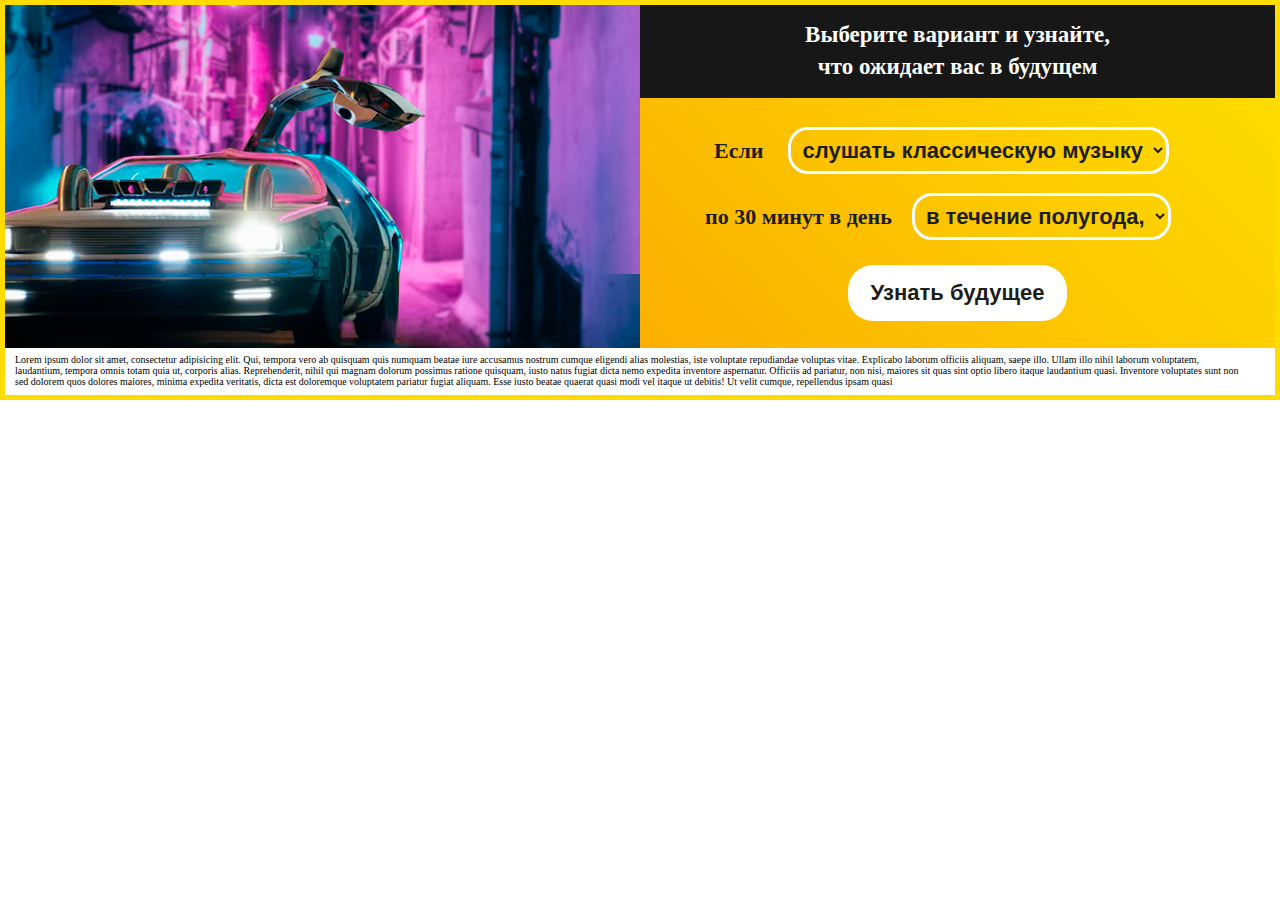
==== 19.08.2018.Beeline_footer/index.html @ 24b392c0 "beeline footer banner" ====
<!DOCTYPE html>
<html lang="en">
<head>
	<!-- //dsp-rambler.ru/js/jquery/jquery-1.7.2.min.js" -->
	<script src="https://code.jquery.com/jquery-3.3.1.min.js"></script>
	<link rel="stylesheet" href="style.css">
	<meta charset="UTF-8">
	<meta name="ad.size" content="width=1280,height=400">
	<meta http-equiv="X-UA-Compatible" content="IE=edge" />
	<title></title>
</head>
<body>
	<div class="stage">
		<div class="left-side">
			<!-- <img src="car.jpg" alt="a car from "back to the future"> -->
			<div class="car"></div>
		</div>
		<div class="right-side">
			<div id="right-side-title" class="right-side-title slide1">Выберите вариант и узнайте,<br>что ожидает вас в будущем</div>
			<div id="classic-title" class="right-side-title slide2 hidden">Через год вы станете знатоком<br>классической музыки</div>
			<div id="right-side-back">
							<form id="right-side-form" class="slide1">
												<label for="action" id="action-label"  class="labels">Если</label>
												<select id="action" class="selection" name="action">
														  <option value="answer1">слушать классическую музыку</option>
														  <option value="answer2">answer2</option>
														  <option value="answer3">answer3</option>
														  <option value="answer4">answer4</option>
												</select><br>
												<label for="time" id="time-label" class="labels">по 30 минут в день</label>
												<select id="time" class="selection" name="time" >
														  <option value="answer1">в течение полугода,</option>
														  <option value="answer2">answer2</option>
														  <option value="answer3">answer3</option>
														  <option value="answer4">answer4</option>
												</select><br>
												<input id="submit-button" type="submit" value="Узнать будущее">
												<!-- <a href="#" id="submit-button">Make Url</a> -->
								</form>
								<div class="right-side-subtitle slide2 hidden">А ещё мы точно знаем, что если вы выберите один из телефонов Samsung,<br>то получите классные подарки в салонах связи «Билайн»!</div>
								<div class="gifts slide2 hidden">
									<div id="phone" class="gift"></div>
									<div id="equal" class="gift"></div>
									<div id="text" class="gift"></div>
									<div id="plus" class="gift"></div>
									<div id="earphones" class="gift"></div>								
								</div>
								<div class="slide2 hidden">
									<div id="leftarrow"></div>
									<div id="rightarrow"></div>	
								</div>
								<button id="more-button" class="slide2 block hidden">Подробнее</button>
			</div>
		</div>
		<div class="footer">
			<p class="disc">Lorem ipsum dolor sit amet, consectetur adipisicing elit. Qui, tempora vero ab quisquam quis numquam beatae iure accusamus nostrum cumque eligendi alias molestias, iste voluptate repudiandae voluptas vitae. Explicabo laborum officiis aliquam, saepe illo. Ullam illo nihil laborum voluptatem, laudantium, tempora omnis totam quia ut, corporis alias. Reprehenderit, nihil qui magnam dolorum possimus ratione quisquam, iusto natus fugiat dicta nemo expedita inventore aspernatur. Officiis ad pariatur, non nisi, maiores sit quas sint optio libero itaque laudantium quasi. Inventore voluptates sunt non sed dolorem quos dolores maiores, minima expedita veritatis, dicta est doloremque voluptatem pariatur fugiat aliquam. Esse iusto beatae quaerat quasi modi vel itaque ut debitis! Ut velit cumque, repellendus ipsam quasi </p>
		</div>
	</div>
</body>
<script>
	$('#submit-button').click(function(e) {
    e.preventDefault();
    var url = $('#action').val() + "_" + $('#time').val();
     // alert(url);
     if (url == 'answer1_answer1') {
     	// alert(url);
     	$(".slide1").toggleClass("hidden");
     	$(".slide2").toggleClass("show");
     }
    // <!-- open(url); -->
});
// $("#right-side-title").click(function(){
//     $("p").toggleClass("hidden");
// });
</script>
</html>
---- 19.08.2018.Beeline_footer/style.css ----
body {
	padding: 0;
	margin: 0;
}
.stage {
	max-width: 1270px;
	height: 390px;
	border: 5px solid #fedc00;
	overflow: hidden;
}
.right-side, .left-side, .footer {
	/*width: 635px;*/
	/*display: inline-block;	*/
	/*position: absolute;*/
	float: left;
	width: 50%;
	/*top: 5px;*/
	/*left: 5px;*/
}
.footer {
	width: 100%;
}
.stage:after {
    content: "";
    display: table;
    clear: both;
}
.car {
	background-image: url(car.jpg);	
	width:100%;
	height: 343px;
	-webkit-background-size: cover;
	background-size: cover;
}
.right-side-title {
	background: #171717;
	color: #fff;
	text-align: center;
	line-height: 1.4;
	font-size: 23px;
	font-weight: bold;
	padding: 14px 0 15px 0;
}
.right-side-subtitle {
	font-size: 15px;
	text-align: center;
	font-weight: 600;
	color: #262825;
	padding: 16px 30px 0 30px;
}
#right-side-back {
	background: #fbaf01; /* Old browsers */
    background: -moz-linear-gradient(45deg, #fbaf01 0%, #fedc00 100%); /* FF3.6-15 */
    background: -webkit-linear-gradient(45deg, #fbaf01 0%,#fedc00 100%); /* Chrome10-25,Safari5.1-6 */
    background: linear-gradient(45deg, #fbaf01 0%,#fedc00 100%); /* W3C, IE10+, FF16+, Chrome26+, Opera12+, Safari7+ */
    filter: progid:DXImageTransform.Microsoft.gradient( startColorstr='#fbaf01', endColorstr='#fedc00',GradientType=1 ); /* IE6-9 fallback on horizontal gradient */
    height: 250px;
}
.selection {
	border: 3px solid #fff;
	border-radius: 20px;
	background: transparent;
	color: #1e1e1c;
	font-size: 22px;
	font-weight: 600;
	padding: 7px;
	outline: none;
	cursor: pointer;
}
.labels {
	color: #1d1d1b;
	font-size: 22px;
	font-weight: 600;
}
#action {
	margin-left: 21px;
	margin-top:  29px;
}
#time {
	margin-left: 16px;
	margin-top: 19px;
}
#action-label {
	margin-left: 74px;
}
#time-label {
	margin-left: 65px;
}
#submit-button {
	background: #fff;
	color: #1d1d1b;
	font-size: 22px;
	font-weight: 600;
	border-radius: 25px;
	padding: 15px 23px 15px 23px;
	border: none;
	outline: none;
	cursor: pointer;
/*	margin-left: 218px;
	margin-top: 25px;*/
	margin: 25px auto 0 auto;
	display: block;
}
.gifts {
	text-align: center;
	margin-top: 13px;
}
.gift {
	display: inline-block;
	margin: auto 0;
}
#phone {
	background-image: url(phone.png);
	width: 131px;
	height: 121px;
}
#equal {
	background-image: url(equal.png);
	width: 47px;
	height: 11px;
	margin: 45px 23px 65px 0;	
}
#plus {
	background-image: url(plus.png);
	width: 26px;
	height: 26px;	
	margin: 35px 15px 59px 21px;
}
#earphones {
	background-image: url(earphones.png);
	width: 125px;
	height: 77px;
	margin: 14px 20px 30px 0;	
}
#text {
	background-image: url(text.png);
	width: 85px;
	height: 45px;
	margin: 30px 0 46px 0;
}
#leftarrow, #rightarrow {
	position: absolute;
	top: 191px;
	cursor: pointer;
}
#leftarrow {
	background-image: url(leftarrow.png);
	width: 43px;
	height: 46px;
}
#rightarrow {
	background-image: url(rightarrow.png);
	background-repeat: no-repeat;
	width: 635px;
	height: 46px;
	background-position: top right;
}

/*#text-l1 {
	text-transform: uppercase;
	font-weight: 900;
	font-size: 22px;
	text-align: center;
}
#text-l2 {
	font-style: italic;
	font-weight: 100;
	font-size: 12px;
	text-align: center;
}*/
#more-button {
	background: #fff;
	color: #1d1d1b;
	font-size: 22px;
	font-weight: 600;
	border-radius: 25px;
	padding: 10px 23px 10px 23px;
	border: none;
	outline: none;
	cursor: pointer;
/*	margin-left: 236px;
	margin-top: 10px;*/
	margin: 5px auto 10px auto;
}
.block { 
	display: block;
}
.disc {
	background: #fff;
	font-size: 10px;
	padding: 6px 30px 6px 10px;
	margin: 0;
	z-index: 1;
}




.hidden {
	display: none;
}
.show {
	display: inherit;
}
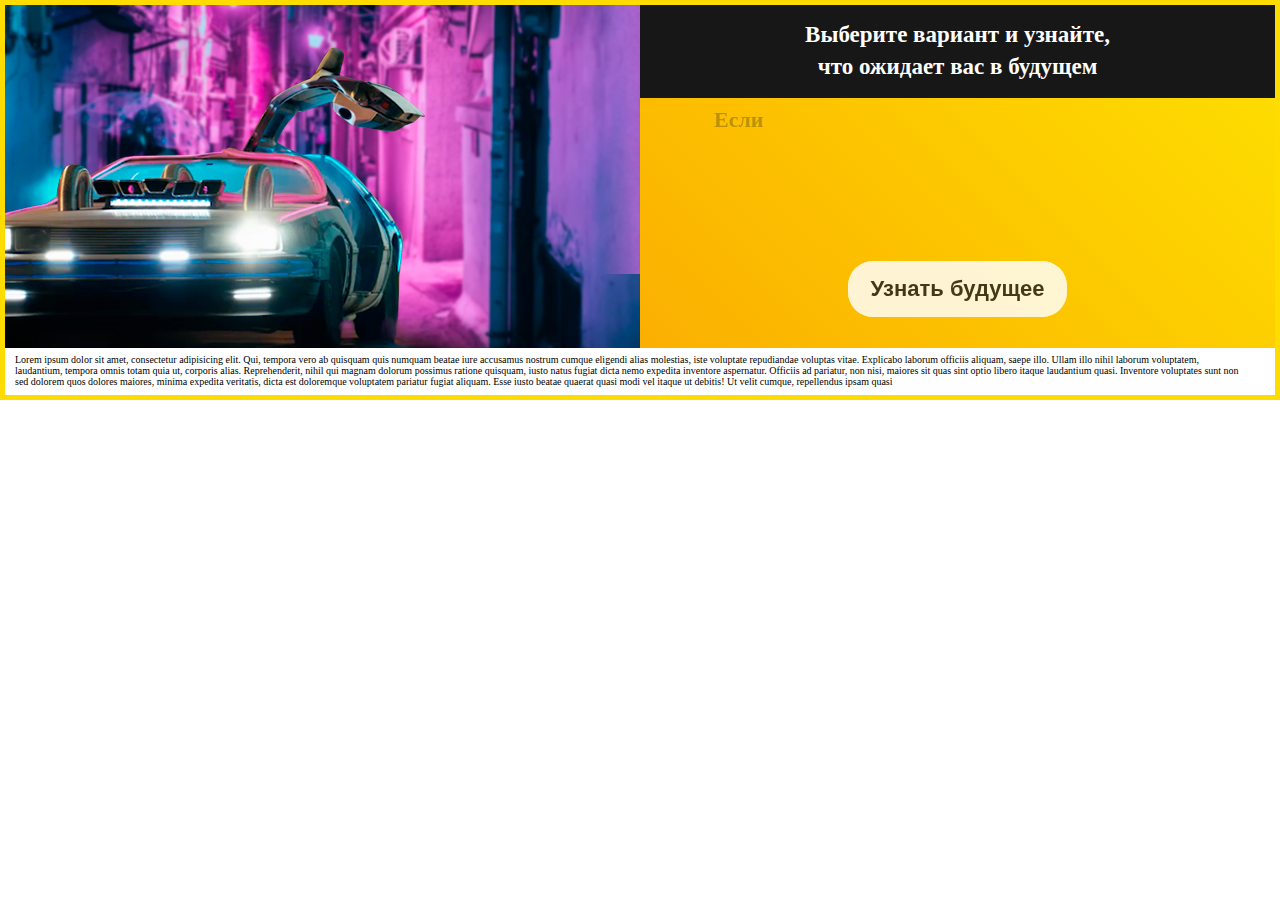
==== commit 618cde89: "animation added" ====
--- a/19.08.2018.Beeline_footer/index.html
+++ b/19.08.2018.Beeline_footer/index.html
@@ -3,6 +3,7 @@
 <head>
 	<!-- //dsp-rambler.ru/js/jquery/jquery-1.7.2.min.js" -->
 	<script src="https://code.jquery.com/jquery-3.3.1.min.js"></script>
+	<script src="greensock.js"></script>
 	<link rel="stylesheet" href="style.css">
 	<meta charset="UTF-8">
 	<meta name="ad.size" content="width=1280,height=400">
@@ -17,23 +18,33 @@
 		</div>
 		<div class="right-side">
 			<div id="right-side-title" class="right-side-title slide1">Выберите вариант и узнайте,<br>что ожидает вас в будущем</div>
-			<div id="classic-title" class="right-side-title slide2 hidden">Через год вы станете знатоком<br>классической музыки</div>
+			<div id="classic-title" class="right-side-title answer11 hidden">Через год вы станете знатоком<br>классической музыки</div>
+			<div id="classic-title" class="right-side-title answer12 hidden">Через неделю вы станете знатоком<br>классической музыки</div>
+			<div id="classic-title" class="right-side-title answer21 hidden">Через год вы станете жирным<br>как коровка</div>
+			<div id="classic-title" class="right-side-title answer22 hidden">Через неделю вы<br>разлюбите булки</div>
+			<div id="classic-title" class="right-side-title answer31 hidden">Через год вы станете курильщиком,<br>это повысит риск рака легких</div>
+			<div id="classic-title" class="right-side-title answer32 hidden">Через год вы станете курильщиком,<br>это повысит риск рака легких</div>
+			<div id="classic-title" class="right-side-title answer41 hidden">Через год вы станете обладателем<br>коллекции красивых штанов</div>
+			<div id="classic-title" class="right-side-title answer42 hidden">вы станете богатым и счастливым<br>носителем красивых штанов</div>
 			<div id="right-side-back">
 							<form id="right-side-form" class="slide1">
 												<label for="action" id="action-label"  class="labels">Если</label>
-												<select id="action" class="selection" name="action">
+												<div id="custom-action" class="custom-select">
+												<!-- <select id="action" class="selection" name="action"> -->
+												<select id="action" name="action">
 														  <option value="answer1">слушать классическую музыку</option>
-														  <option value="answer2">answer2</option>
-														  <option value="answer3">answer3</option>
-														  <option value="answer4">answer4</option>
+														  <option value="answer2">есть булку с маком</option>
+														  <option value="answer3">курить папиросу</option>
+														  <option value="answer4">ходить в красивых штанах</option>
 												</select><br>
+												</div>
 												<label for="time" id="time-label" class="labels">по 30 минут в день</label>
+												<div id="custom-time" class="custom-select" style="width: 300px;margin-top:0;">
 												<select id="time" class="selection" name="time" >
 														  <option value="answer1">в течение полугода,</option>
-														  <option value="answer2">answer2</option>
-														  <option value="answer3">answer3</option>
-														  <option value="answer4">answer4</option>
+														  <option value="answer2">каждый день</option>
 												</select><br>
+	                                            </div>
 												<input id="submit-button" type="submit" value="Узнать будущее">
 												<!-- <a href="#" id="submit-button">Make Url</a> -->
 								</form>
@@ -66,6 +77,42 @@
      	// alert(url);
      	$(".slide1").toggleClass("hidden");
      	$(".slide2").toggleClass("show");
+     	$(".answer11").toggleClass("show");
+     }
+     else if (url == 'answer1_answer2') {
+     	$(".slide1").toggleClass("hidden");
+     	$(".slide2").toggleClass("show");
+     	$(".answer12").toggleClass("show");
+     }
+     else if (url == 'answer2_answer1') {
+     	$(".slide1").toggleClass("hidden");
+     	$(".slide2").toggleClass("show");
+     	$(".answer21").toggleClass("show");
+     }
+     else if (url == 'answer2_answer2') {
+     	$(".slide1").toggleClass("hidden");
+     	$(".slide2").toggleClass("show");
+     	$(".answer22").toggleClass("show");
+     }
+     else if (url == 'answer3_answer1') {
+     	$(".slide1").toggleClass("hidden");
+     	$(".slide2").toggleClass("show");
+     	$(".answer31").toggleClass("show");
+     }
+     else if (url == 'answer3_answer2') {
+     	$(".slide1").toggleClass("hidden");
+     	$(".slide2").toggleClass("show");
+     	$(".answer32").toggleClass("show");
+     }
+     else if (url == 'answer4_answer1') {
+     	$(".slide1").toggleClass("hidden");
+     	$(".slide2").toggleClass("show");
+     	$(".answer41").toggleClass("show");
+     }
+     else if (url == 'answer4_answer2') {
+     	$(".slide1").toggleClass("hidden");
+     	$(".slide2").toggleClass("show");
+     	$(".answer42").toggleClass("show");
      }
     // <!-- open(url); -->
 });
@@ -73,4 +120,124 @@
 //     $("p").toggleClass("hidden");
 // });
 </script>
+<script>
+	var x, i, j, selElmnt, a, b, c;
+/*look for any elements with the class "custom-select":*/
+x = document.getElementsByClassName("custom-select");
+for (i = 0; i < x.length; i++) {
+  selElmnt = x[i].getElementsByTagName("select")[0];
+  /*for each element, create a new DIV that will act as the selected item:*/
+  a = document.createElement("DIV");
+  a.setAttribute("class", "select-selected");
+  a.innerHTML = selElmnt.options[selElmnt.selectedIndex].innerHTML;
+  x[i].appendChild(a);
+  /*for each element, create a new DIV that will contain the option list:*/
+  b = document.createElement("DIV");
+  b.setAttribute("class", "select-items select-hide");
+  for (j = 1; j < selElmnt.length; j++) {
+    /*for each option in the original select element,
+    create a new DIV that will act as an option item:*/
+    c = document.createElement("DIV");
+    c.innerHTML = selElmnt.options[j].innerHTML;
+    c.addEventListener("click", function(e) {
+        /*when an item is clicked, update the original select box,
+        and the selected item:*/
+        var y, i, k, s, h;
+        s = this.parentNode.parentNode.getElementsByTagName("select")[0];
+        h = this.parentNode.previousSibling;
+        for (i = 0; i < s.length; i++) {
+          if (s.options[i].innerHTML == this.innerHTML) {
+            s.selectedIndex = i;
+            h.innerHTML = this.innerHTML;
+            y = this.parentNode.getElementsByClassName("same-as-selected");
+            for (k = 0; k < y.length; k++) {
+              y[k].removeAttribute("class");
+            }
+            this.setAttribute("class", "same-as-selected");
+            break;
+          }
+        }
+        h.click();
+    });
+    b.appendChild(c);
+  }
+  x[i].appendChild(b);
+  a.addEventListener("click", function(e) {
+      /*when the select box is clicked, close any other select boxes,
+      and open/close the current select box:*/
+      e.stopPropagation();
+      closeAllSelect(this);
+      this.nextSibling.classList.toggle("select-hide");
+      this.classList.toggle("select-arrow-active");
+  });
+}
+function closeAllSelect(elmnt) {
+  /*a function that will close all select boxes in the document,
+  except the current select box:*/
+  var x, y, i, arrNo = [];
+  x = document.getElementsByClassName("select-items");
+  y = document.getElementsByClassName("select-selected");
+  for (i = 0; i < y.length; i++) {
+    if (elmnt == y[i]) {
+      arrNo.push(i)
+    } else {
+      y[i].classList.remove("select-arrow-active");
+    }
+  }
+  for (i = 0; i < x.length; i++) {
+    if (arrNo.indexOf(i)) {
+      x[i].classList.add("select-hide");
+    }
+  }
+}
+/*if the user clicks anywhere outside the select box,
+then close all select boxes:*/
+document.addEventListener("click", closeAllSelect);
+</script>
+<script type="text/javascript">
+			window.onload = function(){
+			var tl = new TimelineLite({onComplete:repeatTimeline});
+			//var maxAnimationTime = 20; //limit the animation time
+			    tl//.set("#", {opacity:0,scale:.7})
+					//.to("#white", .5, {autoAlpha: 0})
+					//.from(".slide1, .car, #right-side-back, .footer", .7, {autoAlpha: 0,ease: Power1.easeIn},"-=.4")
+					.from("#right-side-title", 0.7, {y:-40,opacity:0})
+					.from("#submit-button", 0.7, {autoAlpha: 0,ease: Power1.easeOut},"-=.4")		
+					.from("#action-label", 0.7, {y:-40,autoAlpha: 0,ease: Power1.easeOut},"-=.4")		
+					.from("#custom-action", 0.7, {y:-40,autoAlpha: 0,ease: Power1.easeOut},"-=.4")
+					.from("#time-label", 0.7, {y:-40,autoAlpha: 0,ease: Power1.easeOut},"-=.4")
+					.from("#custom-time", 0.7, {y:-40,autoAlpha: 0,ease: Power1.easeOut},"-=.4")
+					
+
+					.from("#txt111", 0.7, {y:7,autoAlpha: 0,ease: Power1.easeOut},"-=.4")
+					.to("#txt1,#txt11,#txt111,#back1", .9, {autoAlpha: 0,y:15,ease: Power3.easeOut},"+=2")
+					.to("#white", .9, {autoAlpha: 1,ease: Power3.easeOut},"+=4");
+			//tl.pause(11);
+			//tl.play(10);
+			function repeatTimeline(){
+			  //tl.restart();
+			}
+			function stop(){
+			  tl.pause();
+			}
+			//TweenLite.delayedCall(maxAnimationTime, stop); //limit the animation time
+			};
+			$('#submit-button').click(function(e) {
+				var tl2 = new TimelineLite({onComplete:repeatTimeline});
+				tl2.from("#classic-title", 0.6, {y:-20,opacity:0})
+					.from(".right-side-subtitle", 0.6, {y:-20,opacity:0},"-=.4")
+					.from("#phone", 0.6, {y:40,opacity:0,ease: Back.easeOut.config(1.7)},"-=.2")
+					.from("#equal", 0.4, {y:40,opacity:0},"-=.2")
+					.from("#text", 0.6, {y:40,opacity:0,ease: Back.easeOut.config(1.7)},"+=.2")
+					.from("#plus", 0.4, {y:40,opacity:0},"-=.1")
+					.from("#earphones", 0.6, {y:40,opacity:0,ease: Back.easeOut.config(1.7)},"+=.1")
+					.from("#more-button", 0.4, {opacity:0},"-=.5")
+
+				;
+			});
+
+			function repeatTimeline(){
+			  //tl.restart();
+			}
+		</script>
 </html>
--- a/19.08.2018.Beeline_footer/style.css
+++ b/19.08.2018.Beeline_footer/style.css
@@ -32,6 +32,9 @@
 	-webkit-background-size: cover;
 	background-size: cover;
 }
+.right-side {
+	background-color: #171717;
+}
 .right-side-title {
 	background: #171717;
 	color: #fff;
@@ -56,7 +59,7 @@
     filter: progid:DXImageTransform.Microsoft.gradient( startColorstr='#fbaf01', endColorstr='#fedc00',GradientType=1 ); /* IE6-9 fallback on horizontal gradient */
     height: 250px;
 }
-.selection {
+/*.selection {
 	border: 3px solid #fff;
 	border-radius: 20px;
 	background: transparent;
@@ -66,11 +69,87 @@
 	padding: 7px;
 	outline: none;
 	cursor: pointer;
-}
+}*/
+/**/
+/*the container must be positioned relative:*/
+.custom-select {
+  position: relative;
+  display: inline-block;
+  /*border-radius: 20px;*/
+  width: 414px;
+  /*height: 46px;*/
+  margin-left: 21px;
+  margin-top:  10px;
+  z-index: 10;
+}
+.custom-select select {
+  display: none; /*hide original SELECT element:*/
+}
+.select-selected {
+  background-color: transparent;
+  border: 3px solid #fff;
+  border-radius: 20px;
+  /*padding: 7px;*/
+}
+/*style the arrow inside the select element:*/
+.select-selected:after {
+  position: absolute;
+  content: "";
+  top: 38px;
+  right: 20px;
+  width: 0;
+  height: 0;
+  border: 6px solid transparent;
+  border-color: #2a2a2a transparent transparent transparent;
+}
+/*point the arrow upwards when the select box is open (active):*/
+.select-selected.select-arrow-active:after {
+  border-color: transparent transparent #2a2a2a transparent;
+  top: 31px;
+}
+/*style the items (options), including the selected item:*/
+.select-items div,.select-selected {
+  color: #1e1e1c;
+  /*padding: 0 16px 20px 16px;*/
+ /* border: 1px solid transparent;
+  border-color: transparent transparent rgba(255, 255, 255, 0.7) transparent;*/
+  cursor: pointer;
+/*  border: 3px solid #fff;
+  border-radius: 20px;*/
+  font-size: 22px;
+  font-weight: 600;
+  padding: 7px 14px 7px 20px;
+}
+/*style items (options):*/
+.select-items {
+  position: absolute;
+  background-color: rgb(253, 202, 0);
+  top: 100%;
+  left: 0;
+  right: 0;
+  z-index: 98;
+  border-left: 3px solid #fff;
+  border-right: 3px solid #fff;
+  border-bottom: 3px solid #fff;
+  border-radius: 20px;
+
+}
+#custom-action {
+	z-index: 99;
+}
+/*hide the items when the select box is closed:*/
+.select-hide {
+  display: none;
+}
+.select-items div:hover, .same-as-selected {
+  background-color: rgba(0, 0, 0, 0.1);
+}
+/**/
 .labels {
 	color: #1d1d1b;
 	font-size: 22px;
 	font-weight: 600;
+	display: inline-block;
 }
 #action {
 	margin-left: 21px;
@@ -100,7 +179,14 @@
 	margin-top: 25px;*/
 	margin: 25px auto 0 auto;
 	display: block;
-}
+	-webkit-filter: drop-shadow(0px 0px 0px rgba(255,255,255,0.80));
+	-webkit-transition: all 0.5s linear;
+	-o-transition: all 0.3s linear;
+	transition: all 0.3s linear;
+}
+#submit-button:hover {
+	-webkit-filter: drop-shadow(0px 0px 8px rgba(182, 69, 175, 0.8));
+	}
 .gifts {
 	text-align: center;
 	margin-top: 13px;
@@ -181,6 +267,13 @@
 /*	margin-left: 236px;
 	margin-top: 10px;*/
 	margin: 5px auto 10px auto;
+	-webkit-filter: drop-shadow(0px 0px 0px rgba(255,255,255,0.80));
+	-webkit-transition: all 0.5s linear;
+	-o-transition: all 0.3s linear;
+	transition: all 0.3s linear;
+}
+#more-button:hover {
+	-webkit-filter: drop-shadow(0px 0px 8px rgba(182, 69, 175, 0.8));
 }
 .block { 
 	display: block;
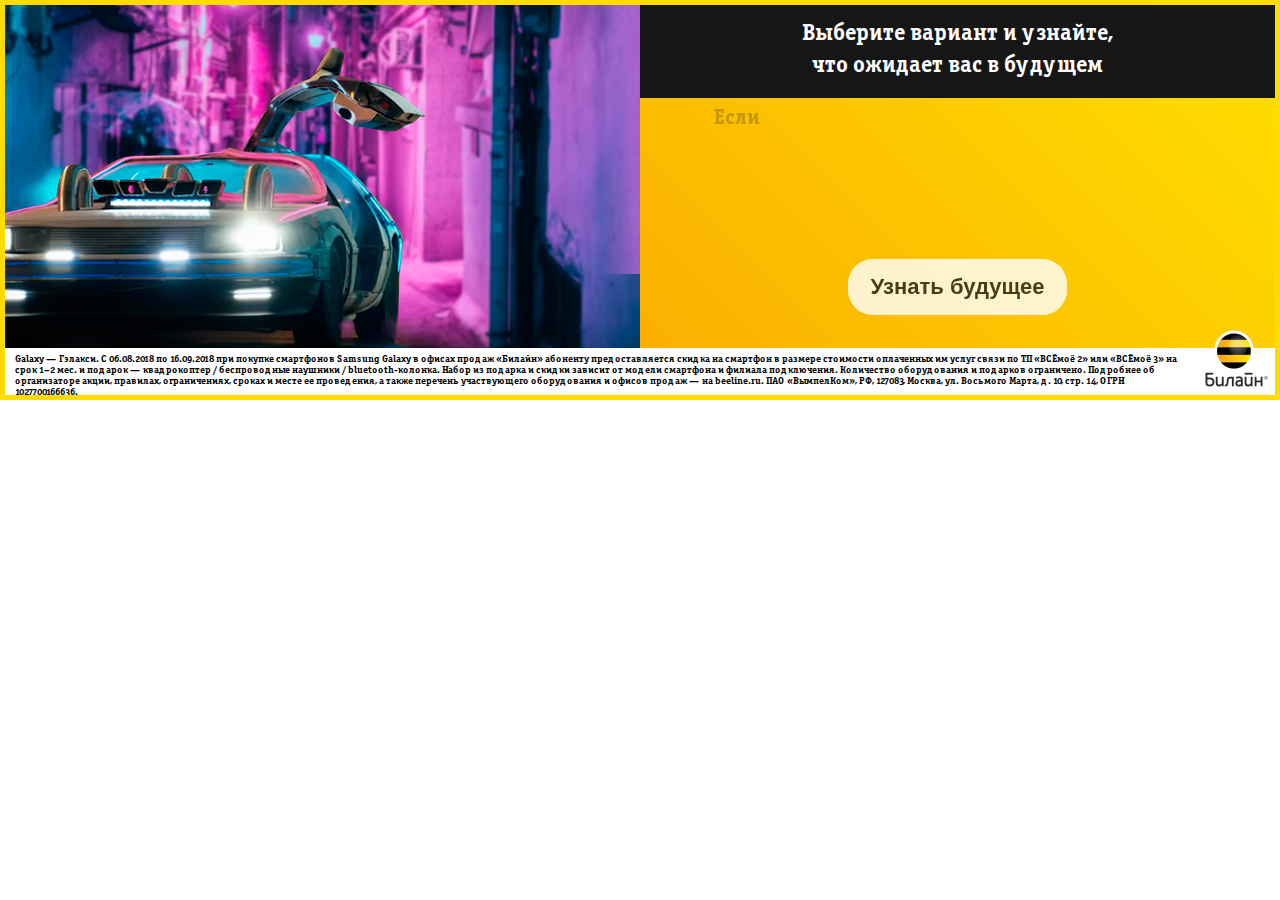
==== commit be03e75a: "fonts, adaptive" ====
--- a/19.08.2018.Beeline_footer/index.html
+++ b/19.08.2018.Beeline_footer/index.html
@@ -64,7 +64,8 @@
 			</div>
 		</div>
 		<div class="footer">
-			<p class="disc">Lorem ipsum dolor sit amet, consectetur adipisicing elit. Qui, tempora vero ab quisquam quis numquam beatae iure accusamus nostrum cumque eligendi alias molestias, iste voluptate repudiandae voluptas vitae. Explicabo laborum officiis aliquam, saepe illo. Ullam illo nihil laborum voluptatem, laudantium, tempora omnis totam quia ut, corporis alias. Reprehenderit, nihil qui magnam dolorum possimus ratione quisquam, iusto natus fugiat dicta nemo expedita inventore aspernatur. Officiis ad pariatur, non nisi, maiores sit quas sint optio libero itaque laudantium quasi. Inventore voluptates sunt non sed dolorem quos dolores maiores, minima expedita veritatis, dicta est doloremque voluptatem pariatur fugiat aliquam. Esse iusto beatae quaerat quasi modi vel itaque ut debitis! Ut velit cumque, repellendus ipsam quasi </p>
+			<p class="disc">Galaxy — Гэлакси. С 06.08.2018 по 16.09.2018 при покупке смартфонов Samsung Galaxy в офисах продаж «Билайн» абоненту предоставляется скидка на смартфон в размере стоимости оплаченных им услуг связи по ТП «ВCЁмоё 2» или «ВCЁмоё 3» на срок 1–2 мес. и подарок — квадрокоптер / беспроводные наушники / bluetooth-колонка. Набор из подарка и скидки зависит от модели смартфона и филиала подключения. Количество оборудования и подарков ограничено. Подробнее об организаторе акции, правилах, ограничениях, сроках и месте ее проведения, а также перечень участвующего оборудования и офисов продаж — на beeline.ru. ПАО «ВымпелКом», РФ, 127083, Москва, ул. Восьмого Марта, д. 10, стр. 14, ОГРН 1027700166636.</p>
+			<div class="footer-logo"></div>
 		</div>
 	</div>
 </body>
@@ -202,7 +203,7 @@
 					//.to("#white", .5, {autoAlpha: 0})
 					//.from(".slide1, .car, #right-side-back, .footer", .7, {autoAlpha: 0,ease: Power1.easeIn},"-=.4")
 					.from("#right-side-title", 0.7, {y:-40,opacity:0})
-					.from("#submit-button", 0.7, {autoAlpha: 0,ease: Power1.easeOut},"-=.4")		
+					.to("#submit-button", 0.7, {autoAlpha: 1,ease: Power1.easeOut},"-=.4")		
 					.from("#action-label", 0.7, {y:-40,autoAlpha: 0,ease: Power1.easeOut},"-=.4")		
 					.from("#custom-action", 0.7, {y:-40,autoAlpha: 0,ease: Power1.easeOut},"-=.4")
 					.from("#time-label", 0.7, {y:-40,autoAlpha: 0,ease: Power1.easeOut},"-=.4")
@@ -227,11 +228,11 @@
 				tl2.from("#classic-title", 0.6, {y:-20,opacity:0})
 					.from(".right-side-subtitle", 0.6, {y:-20,opacity:0},"-=.4")
 					.from("#phone", 0.6, {y:40,opacity:0,ease: Back.easeOut.config(1.7)},"-=.2")
-					.from("#equal", 0.4, {y:40,opacity:0},"-=.2")
-					.from("#text", 0.6, {y:40,opacity:0,ease: Back.easeOut.config(1.7)},"+=.2")
-					.from("#plus", 0.4, {y:40,opacity:0},"-=.1")
-					.from("#earphones", 0.6, {y:40,opacity:0,ease: Back.easeOut.config(1.7)},"+=.1")
-					.from("#more-button", 0.4, {opacity:0},"-=.5")
+					.from("#equal", 0.5, {y:40,opacity:0},"-=.2")
+					.from("#text", 0.6, {y:40,opacity:0,ease: Back.easeOut.config(1.7)},"-=.2")
+					.from("#plus", 0.5, {y:40,opacity:0},"-=.1")
+					.from("#earphones", 0.6, {y:40,opacity:0,ease: Back.easeOut.config(1.7)},"-=.2")
+					.to("#more-button", 0.4, {opacity:1},"-=.5")
 
 				;
 			});
--- a/19.08.2018.Beeline_footer/style.css
+++ b/19.08.2018.Beeline_footer/style.css
@@ -1,10 +1,24 @@
+  @font-face {
+      font-family: 'OfficinaSerifBoldOSC';
+      src: url('fonts/OfficinaSerifBoldOSC.woff2') format('woff2'),
+           url('fonts/OfficinaSerifBoldOSC.woff') format('woff');
+  }
+
+  @font-face {
+      font-family: 'OfficinaSerifMediumC';
+      src: url('fonts/OfficinaSerifMediumC.woff2') format('woff2'),
+           url('fonts/OfficinaSerifMediumC.woff') format('woff');
+  }
 body {
 	padding: 0;
 	margin: 0;
+	font-family: 'OfficinaSerifBoldOSC', Arial, Helvetica;
 }
 .stage {
-	max-width: 1270px;
-	height: 390px;
+	/*max-width: 1270px;*/
+	width:100%;
+	height: 400px;
+	box-sizing: border-box;
 	border: 5px solid #fedc00;
 	overflow: hidden;
 }
@@ -31,6 +45,7 @@
 	height: 343px;
 	-webkit-background-size: cover;
 	background-size: cover;
+	background-position: bottom center;
 }
 .right-side {
 	background-color: #171717;
@@ -136,6 +151,7 @@
 }
 #custom-action {
 	z-index: 99;
+	max-width: 415px;
 }
 /*hide the items when the select box is closed:*/
 .select-hide {
@@ -275,17 +291,29 @@
 #more-button:hover {
 	-webkit-filter: drop-shadow(0px 0px 8px rgba(182, 69, 175, 0.8));
 }
+#submit-button, #more-button {
+	opacity: 0;
+}
 .block { 
 	display: block;
 }
 .disc {
 	background: #fff;
 	font-size: 10px;
-	padding: 6px 30px 6px 10px;
+	font-weight: 100;
+	padding: 6px 90px 6px 10px;
 	margin: 0;
 	z-index: 1;
 }
-
+.footer-logo {
+	background-image: url(logo.png);
+	width: 68px;
+	height: 59px;
+	background-size: 68px 59px;
+	position: absolute;
+	top:330px;
+	right: 10px;
+}
 
 
 
@@ -294,4 +322,13 @@
 }
 .show {
 	display: inherit;
+}
+
+
+
+/*adaptive*/
+@media all and (min-width: 1460px){
+	#custom-action {
+		max-width: 700px;
+	}
 }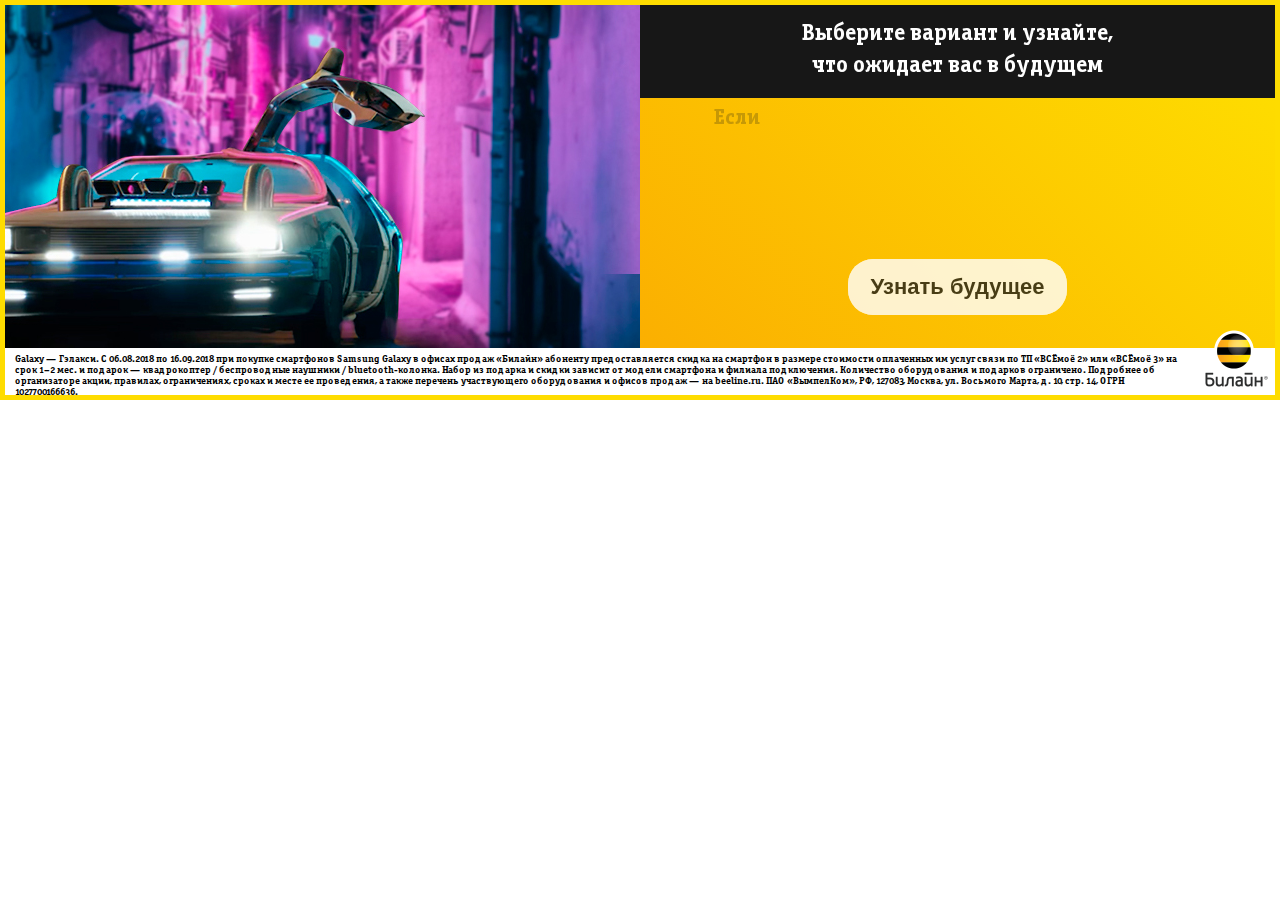
==== commit 0626e9f4: "mobile" ====
--- a/19.08.2018.Beeline_footer/index.html
+++ b/19.08.2018.Beeline_footer/index.html
@@ -38,8 +38,8 @@
 														  <option value="answer4">ходить в красивых штанах</option>
 												</select><br>
 												</div>
-												<label for="time" id="time-label" class="labels">по 30 минут в день</label>
-												<div id="custom-time" class="custom-select" style="width: 300px;margin-top:0;">
+												<br><label for="time" id="time-label" class="labels">по 30 минут в день</label>
+												<div id="custom-time" class="custom-select" style="">
 												<select id="time" class="selection" name="time" >
 														  <option value="answer1">в течение полугода,</option>
 														  <option value="answer2">каждый день</option>
--- a/19.08.2018.Beeline_footer/style.css
+++ b/19.08.2018.Beeline_footer/style.css
@@ -22,17 +22,18 @@
 	border: 5px solid #fedc00;
 	overflow: hidden;
 }
-.right-side, .left-side, .footer {
-	/*width: 635px;*/
-	/*display: inline-block;	*/
-	/*position: absolute;*/
+.left-side {
+	width: 50%;
 	float: left;
+	z-index: 1;
+}
+.right-side {
 	width: 50%;
-	/*top: 5px;*/
-	/*left: 5px;*/
+	float: left;
 }
 .footer {
 	width: 100%;
+	float: left;
 }
 .stage:after {
     content: "";
@@ -51,7 +52,7 @@
 	background-color: #171717;
 }
 .right-side-title {
-	background: #171717;
+	/*background: #171717;*/
 	color: #fff;
 	text-align: center;
 	line-height: 1.4;
@@ -153,6 +154,10 @@
 	z-index: 99;
 	max-width: 415px;
 }
+#custom-time {
+	width:300px;
+	margin-top: 0;
+}
 /*hide the items when the select box is closed:*/
 .select-hide {
   display: none;
@@ -253,8 +258,10 @@
 #rightarrow {
 	background-image: url(rightarrow.png);
 	background-repeat: no-repeat;
-	width: 635px;
+	/*width: 635px;*/
+	width: 43px;
 	height: 46px;
+	right: 5px;
 	background-position: top right;
 }
 
@@ -331,4 +338,97 @@
 	#custom-action {
 		max-width: 700px;
 	}
-}+	#action-label {
+		margin-left: 120px;
+	}
+	#time-label {
+		margin-left: 110px;
+	}
+	#action-label {
+		margin-left: 22%;
+	}
+	#time-label {
+		margin-left: 20%;
+	}
+}
+@media all and (max-width: 1160px){ 
+.left-side {
+	width:30%;
+}
+.right-side {
+	width: 70%;
+}
+.disc {
+	font-size: 8px;
+}
+}
+@media all and (max-width: 850px){ 
+.left-side {
+	width:0%;
+}
+.right-side {
+	width: 100%;
+}
+#action-label {
+		margin-right: 20px;
+	}
+.disc {
+	font-size: 7px;
+}
+.select-items div {
+	font-size: 18px;
+}
+.select-selected, .labels {
+	font-size: 18px;
+}
+#custom-action {
+	width:325px;
+	margin-top: 10px;
+	margin-right: 0%;
+}
+#custom-time {
+	width:240px;
+	margin-left: 40px;
+	
+}
+}
+@media all and (max-width: 516px){ 
+#action-label {
+margin-left: ;
+}
+#custom-action {
+	width:280px;
+	margin-top: -10px;
+	margin-right: 0;
+}
+#custom-time {
+	width:200px;
+	margin-left: 40px;
+	margin-top: -10px;
+}
+.select-selected, .labels {
+	font-size: 15px;
+}
+.labels {
+	margin-top: 10px;
+}
+#submit-button {
+	font-size: 15px;
+	font-weight: 600;
+	border-radius: 25px;
+	padding: 8px 18px 8px 18px;
+	margin-top: 10px;
+}
+#right-side-title {
+	font-size: 20px;
+}
+#right-side-back {
+	height: 200px;
+}
+.select-items div {
+	font-size: 15px;
+}
+.disc {
+	padding: 6px 75px 6px 10px;
+}
+}
